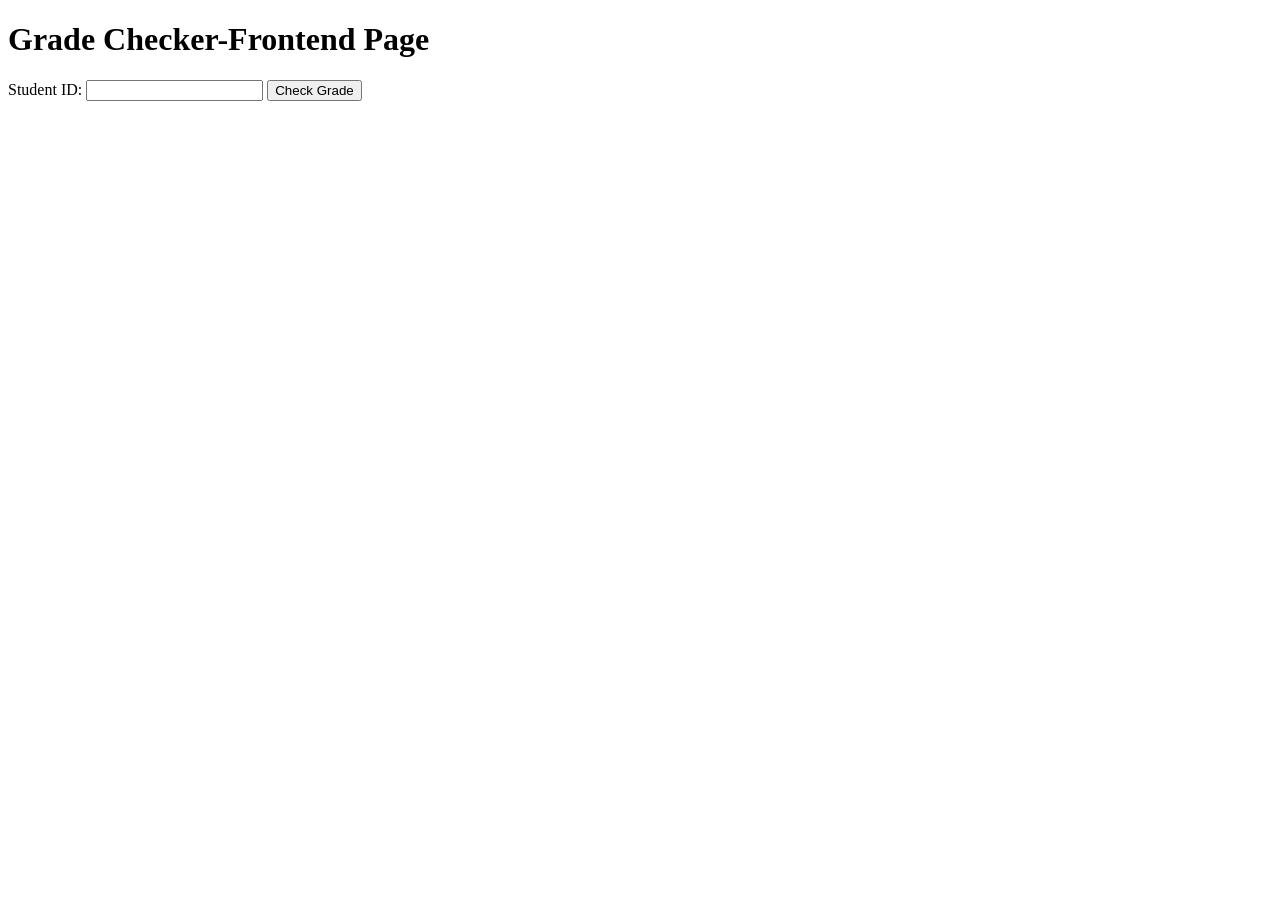
==== DecoupledApp/Frontend/static/index.html @ a8baabc7 "lecture demo" ====
<!DOCTYPE html>
<html>
<head>
    <title>Grade Checker</title>
    <link rel="stylesheet" type="text/css" href="styles.css">
    <script src="script.js" defer></script>
</head>
<body>
    <h1>Grade Checker-Frontend Page</h1>

    <label for="student_id">Student ID:</label>
    <input type="text" id="student_id" name="student_id">
    <button type="submit" onclick="fetchGrades()">Check Grade</button>
    <br><br>
    <div id="result"></div>
</body>
</html>
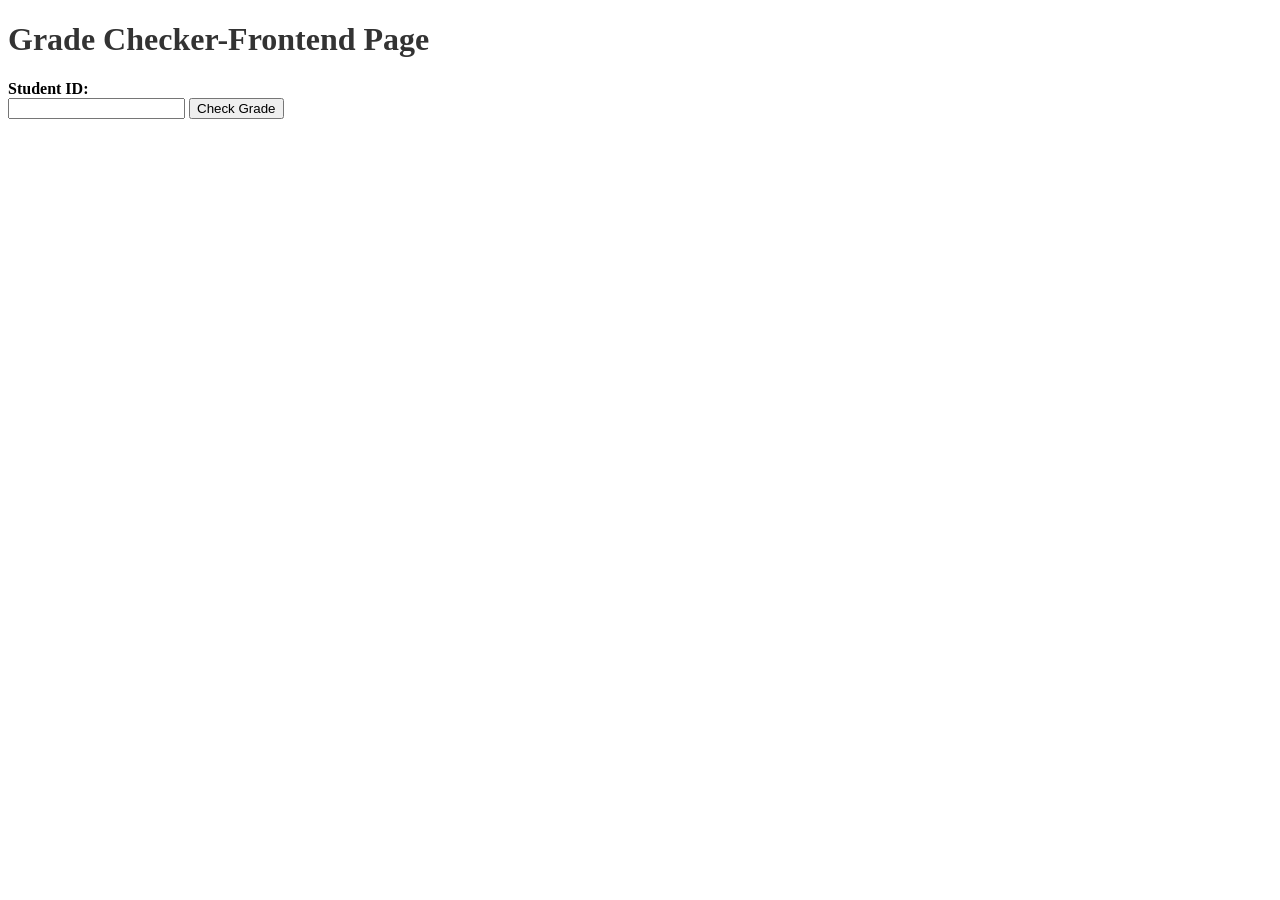
==== commit 8981a64f: "Update stylesheet link from styles.css to style.css" ====
--- a/DecoupledApp/Frontend/static/index.html
+++ b/DecoupledApp/Frontend/static/index.html
@@ -2,7 +2,7 @@
 <html>
 <head>
     <title>Grade Checker</title>
-    <link rel="stylesheet" type="text/css" href="styles.css">
+    <link rel="stylesheet" type="text/css" href="style.css">
     <script src="script.js" defer></script>
 </head>
 <body>
@@ -14,4 +14,4 @@
     <br><br>
     <div id="result"></div>
 </body>
-</html>+</html>
--- a/DecoupledApp/Frontend/static/style.css
+++ b/DecoupledApp/Frontend/static/style.css
@@ -0,0 +1,26 @@
+h1 {
+    text-align: left;
+    color: #333;
+}
+
+label {
+    display: block;
+    margin-top: 10px;
+    font-weight: bold;
+}
+
+#result {
+    margin-top: 20px;
+    font-size: 18px;
+    border-collapse: collapse;
+}
+
+#result th, #result td {
+    border: 1px solid black;
+    padding: 8px;
+    text-align: left;
+}
+
+#result th {
+    font-weight: bold;
+}
